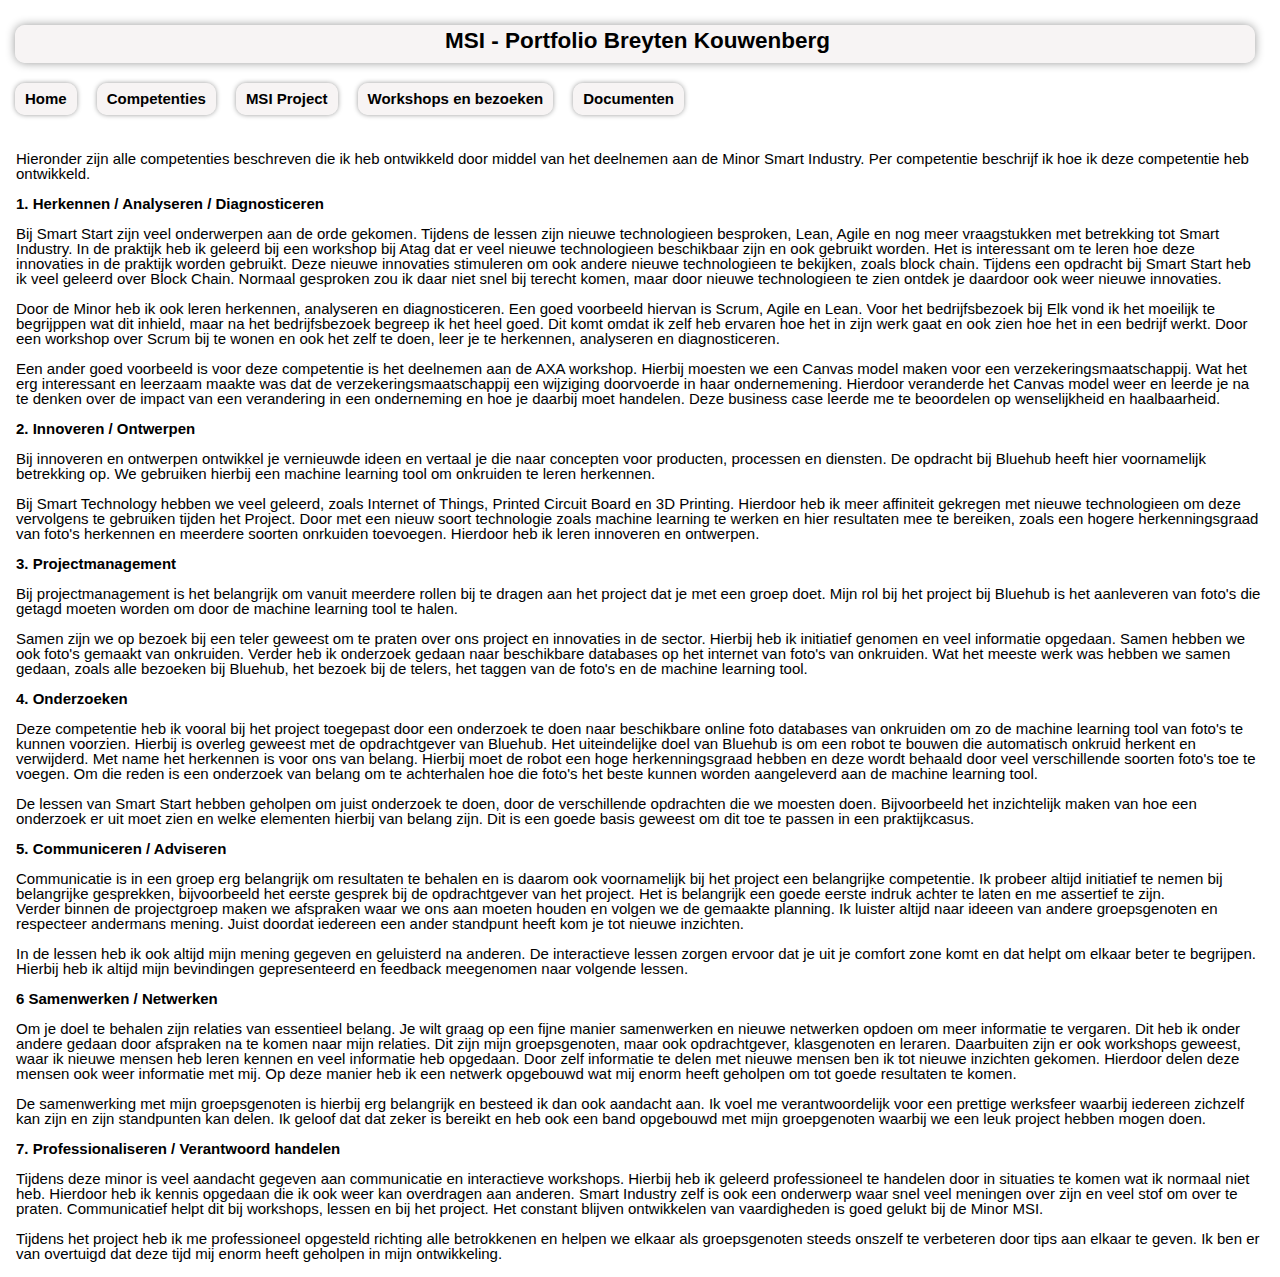
==== Competenties.html @ ba733cd5 "First website upload" ====
<!DOCTYPE html>
<html>
	<head>
    </title>
    <link rel="stylesheet" type="text/css" href="style breyten.css">
 </head>
 <body>
 
      
		
        <!-- Headings -->
        <header id="main-header">
        <h2>MSI - Portfolio Breyten Kouwenberg</h2>
    </header>

   <!-- Navigation bar -->
    <!DOCTYPE html>
    <html>
    <head>
  
    </head>
    <body>
    
    <ul>
      <div id="Competenties" class="tabcontent">
      <li><a href="Portfolio Breyten.html">Home</a></li>
      <li><a href="Competenties.html">Competenties</a></li>
      <li><a href="MSI Project.html">MSI Project</a></li>
      <li><a href="Workshops en bezoeken.html">Workshops en bezoeken</a></li>
      <li><a href="Documenten.html">Documenten</a></li>
    </ul>
     
    </body>
    </html>
<!-- Navigation bar -->

<div class="container">
    <div class="box1">

        <br>Hieronder zijn alle competenties beschreven die ik heb ontwikkeld door middel van het deelnemen aan de Minor Smart Industry.
        Per competentie beschrijf ik hoe ik deze competentie heb ontwikkeld.</br>
          
          <br><b>1. Herkennen / Analyseren / Diagnosticeren</b></br>
          <br>Bij Smart Start zijn veel onderwerpen aan de orde gekomen. Tijdens de lessen zijn nieuwe technologieen besproken, Lean, Agile en nog meer vraagstukken met betrekking tot Smart Industry.
          In de praktijk heb ik geleerd bij een workshop bij Atag dat er veel nieuwe technologieen beschikbaar zijn en ook gebruikt worden. Het is interessant om te leren hoe deze innovaties in de praktijk worden gebruikt. 
          Deze nieuwe innovaties stimuleren om ook andere nieuwe technologieen te bekijken, zoals block chain. Tijdens een opdracht bij Smart Start heb ik veel geleerd over Block Chain.
          Normaal gesproken zou ik daar niet snel bij terecht komen, maar door nieuwe technologieen te zien ontdek je daardoor ook weer nieuwe innovaties.</br>
          
          <br>Door de Minor heb ik ook leren herkennen, analyseren en diagnosticeren. Een goed voorbeeld hiervan is Scrum, Agile en Lean.
          Voor het bedrijfsbezoek bij Elk vond ik het moeilijk te begrijppen wat dit inhield, maar na het bedrijfsbezoek begreep ik het heel goed.
          Dit komt omdat ik zelf heb ervaren hoe het in zijn werk gaat en ook zien hoe het in een bedrijf werkt.
          Door een workshop over Scrum bij te wonen en ook het zelf te doen, leer je te herkennen, analyseren en diagnosticeren.</br>
          
          <br>Een ander goed voorbeeld is voor deze competentie is het deelnemen aan de AXA workshop. Hierbij moesten we een Canvas model maken voor een verzekeringsmaatschappij.
          Wat het erg interessant en leerzaam maakte was dat de verzekeringsmaatschappij een wijziging doorvoerde in haar ondernemening.
          Hierdoor veranderde het Canvas model weer en leerde je na te denken over de impact van een verandering in een onderneming en hoe je daarbij moet handelen.
          Deze business case leerde me te beoordelen op wenselijkheid en haalbaarheid.</br>
          
          <br><b>2. Innoveren / Ontwerpen</b></br>
          <br>Bij innoveren en ontwerpen ontwikkel je vernieuwde ideen en vertaal je die naar concepten voor producten, processen en diensten.
          De opdracht bij Bluehub heeft hier voornamelijk betrekking op. We gebruiken hierbij een machine learning tool om onkruiden te leren herkennen.</br>
          
          <br>Bij Smart Technology hebben we veel geleerd, zoals Internet of Things, Printed Circuit Board en 3D Printing.
          Hierdoor heb ik meer affiniteit gekregen met nieuwe technologieen om deze vervolgens te gebruiken tijden het Project.
          Door met een nieuw soort technologie zoals machine learning te werken en hier resultaten mee te bereiken, zoals een hogere herkenningsgraad van foto's herkennen en meerdere soorten onrkuiden toevoegen. 
          Hierdoor heb ik leren innoveren en ontwerpen.</br>
          
          <br><b>3. Projectmanagement</b></br>
          <br>Bij projectmanagement is het belangrijk om vanuit meerdere rollen bij te dragen aan het project dat je met een groep doet.
          Mijn rol bij het project bij Bluehub is het aanleveren van foto's die getagd moeten worden om door de machine learning tool te halen.</br>
          <br>Samen zijn we op bezoek bij een teler geweest om te praten over ons project en innovaties in de sector.
          Hierbij heb ik initiatief genomen en veel informatie opgedaan. Samen hebben we ook foto's gemaakt van onkruiden. 
          Verder heb ik onderzoek gedaan naar beschikbare databases op het internet van foto's van onkruiden. 
          Wat het meeste werk was hebben we samen gedaan, zoals alle bezoeken bij Bluehub, het bezoek bij de telers, het taggen van de foto's en de machine learning tool.</br>
          
    
          <br><b>4. Onderzoeken</b></br>
          <br>Deze competentie heb ik vooral bij het project toegepast door een onderzoek te doen naar beschikbare online foto databases van onkruiden om zo de machine learning tool van foto's te kunnen voorzien.
          Hierbij is overleg geweest met de opdrachtgever van Bluehub. Het uiteindelijke doel van Bluehub is om een robot te bouwen die automatisch onkruid herkent en verwijderd.
          Met name het herkennen is voor ons van belang. Hierbij moet de robot een hoge herkenningsgraad hebben en deze wordt behaald door veel verschillende soorten foto's toe te voegen.
          Om die reden is een onderzoek van belang om te achterhalen hoe die foto's het beste kunnen worden aangeleverd aan de machine learning tool.</br>
          
          <br>De lessen van Smart Start hebben geholpen om juist onderzoek te doen, door de verschillende opdrachten die we moesten doen.
          Bijvoorbeeld het inzichtelijk maken van hoe een onderzoek er uit moet zien en welke elementen hierbij van belang zijn. 
          Dit is een goede basis geweest om dit toe te passen in een praktijkcasus.</br>

          <br><b>5. Communiceren / Adviseren</b></br>
          <br>Communicatie is in een groep erg belangrijk om resultaten te behalen en is daarom ook voornamelijk bij het project een belangrijke competentie.
          Ik probeer altijd initiatief te nemen bij belangrijke gesprekken, bijvoorbeeld het eerste gesprek bij de opdrachtgever van het project. 
          Het is belangrijk een goede eerste indruk achter te laten en me assertief te zijn.</br>
          Verder binnen de projectgroep maken we afspraken waar we ons aan moeten houden en volgen we de gemaakte planning. Ik luister altijd naar ideeen van andere groepsgenoten en respecteer andermans mening.
          Juist doordat iedereen een ander standpunt heeft kom je tot nieuwe inzichten.</br>
          <br>In de lessen heb ik ook altijd mijn mening gegeven en geluisterd na anderen. De interactieve lessen zorgen ervoor dat je uit je comfort zone komt en dat helpt om elkaar beter te begrijpen.
          Hierbij heb ik altijd mijn bevindingen gepresenteerd en feedback meegenomen naar volgende lessen.</br>


          <br><b>6 Samenwerken / Netwerken</b></br>
          <br>Om je doel te behalen zijn relaties van essentieel belang. Je wilt graag op een fijne manier samenwerken en nieuwe netwerken opdoen om meer informatie te vergaren.
          Dit heb ik onder andere gedaan door afspraken na te komen naar mijn relaties. Dit zijn mijn groepsgenoten, maar ook opdrachtgever, klasgenoten en leraren. 
          Daarbuiten zijn er ook workshops geweest, waar ik nieuwe mensen heb leren kennen en veel informatie heb opgedaan. 
          Door zelf informatie te delen met nieuwe mensen ben ik tot nieuwe inzichten gekomen. Hierdoor delen deze mensen ook weer informatie met mij.
          Op deze manier heb ik een netwerk opgebouwd wat mij enorm heeft geholpen om tot goede resultaten te komen.</br>
          <br>De samenwerking met mijn groepsgenoten is hierbij erg belangrijk en besteed ik dan ook aandacht aan.
          Ik voel me verantwoordelijk voor een prettige werksfeer waarbij iedereen zichzelf kan zijn en zijn standpunten kan delen.
          Ik geloof dat dat zeker is bereikt en heb ook een band opgebouwd met mijn groepgenoten waarbij we een leuk project hebben mogen doen.</br>

          <br><b>7. Professionaliseren / Verantwoord handelen</b></br>
          <br>Tijdens deze minor is veel aandacht gegeven aan communicatie en interactieve workshops. Hierbij heb ik geleerd professioneel te handelen door in situaties te komen wat ik normaal niet heb.
          Hierdoor heb ik kennis opgedaan die ik ook weer kan overdragen aan anderen. Smart Industry zelf is ook een onderwerp waar snel veel meningen over zijn en veel stof om over te praten.
          Communicatief helpt dit bij workshops, lessen en bij het project. Het constant blijven ontwikkelen van vaardigheden is goed gelukt bij de Minor MSI.</br>
          <br>Tijdens het project heb ik me professioneel opgesteld richting alle betrokkenen en helpen we elkaar als groepsgenoten steeds onszelf te verbeteren door tips aan elkaar te geven.
          Ik ben er van overtuigd dat deze tijd mij enorm heeft geholpen in mijn ontwikkeling.</br>


    </div>
</div>
</p>
</div>
</section>
---- style breyten.css ----
body{
	background-color:white;
	color:black;
	font-family:Verdana, Geneva, Tahoma, sans-serif;
	font-size:15px;
	line-height:1.5em;
	margin:10px;
	/*background-image: url("blauwe-bes.jpg");*/

}
.Foto1 {
	margin-top: 10px;
}
h2 {background:rgba(243, 239, 239, 0.685);color:#000000;padding:5px 5px 10px 10px;margin:10px 10px 10px 0px;border-radius: 10px;box-shadow: #999999 0px 0px 10px 0px;text-align:center;font-weight: bold;}
h2:hover {background:rgb(150, 5, 150);color:#FFFFFF;}
h2 a {color:#FFFFFF;}
h2:hover a {color:#000000;}
h2 a:hover {color:#000000;}
h2 {width: 800x; float: center;}

#main-header{
	background-color:white;
	color:black;
	text-align: left;
	padding: 5px;
	
}

.box1 {
    background-color:white;
    color: black;
	border-width: 3px;
    padding: 1px;
	margin: 10px 5px;
	line-height: 1em;
	font-family: Verdana, Geneva, Tahoma, sans-serif;
}

#showcase{
	background-image:url('foto\ .jpeg');
	background-position:center left;
	min-height:200px;
	margin-bottom:10px;
	text-align: left;
	color:white;
	font-size: 20px;
}

#showcase h1{
	color:#fff;
	font-size:50px;
	line-height: 1.6em;
	padding-top:30px;
}

#main{
	float:left;
	width:70%;
	padding:0 30px;
	box-sizing: border-box;
}

#sidebar{
	float:right;
	width:30%;
	background: #333;
	color:#fff;
	padding:0px;
	box-sizing: border-box;
}

#main-footer{
	background: #333;
	color:#fff;
	text-align: center;
	padding:20px;
	margin-top:40px;
}

ul {
	list-style-type: none;
	margin: 0;
	padding: 0;
	overflow: hidden;
	background-color:white;
  }
  
  li {
	float: left;
  }
  
  li a {
	display: block;
	color:black;
	text-decoration: none;
	font-weight: bold;
	background:rgba(243, 239, 239, 0.685);
	padding:5px 10px 5px 10px;
	margin:5px 15px 10px 5px;
	border-radius: 10px;
	box-shadow: #999999 0px 0px 5px 0px;
	text-align:center;
  }
  
  li a:hover {
	background-color:rgb(150, 5, 150);
  }
  li a:active {background-color:rgb(218, 218, 49);}
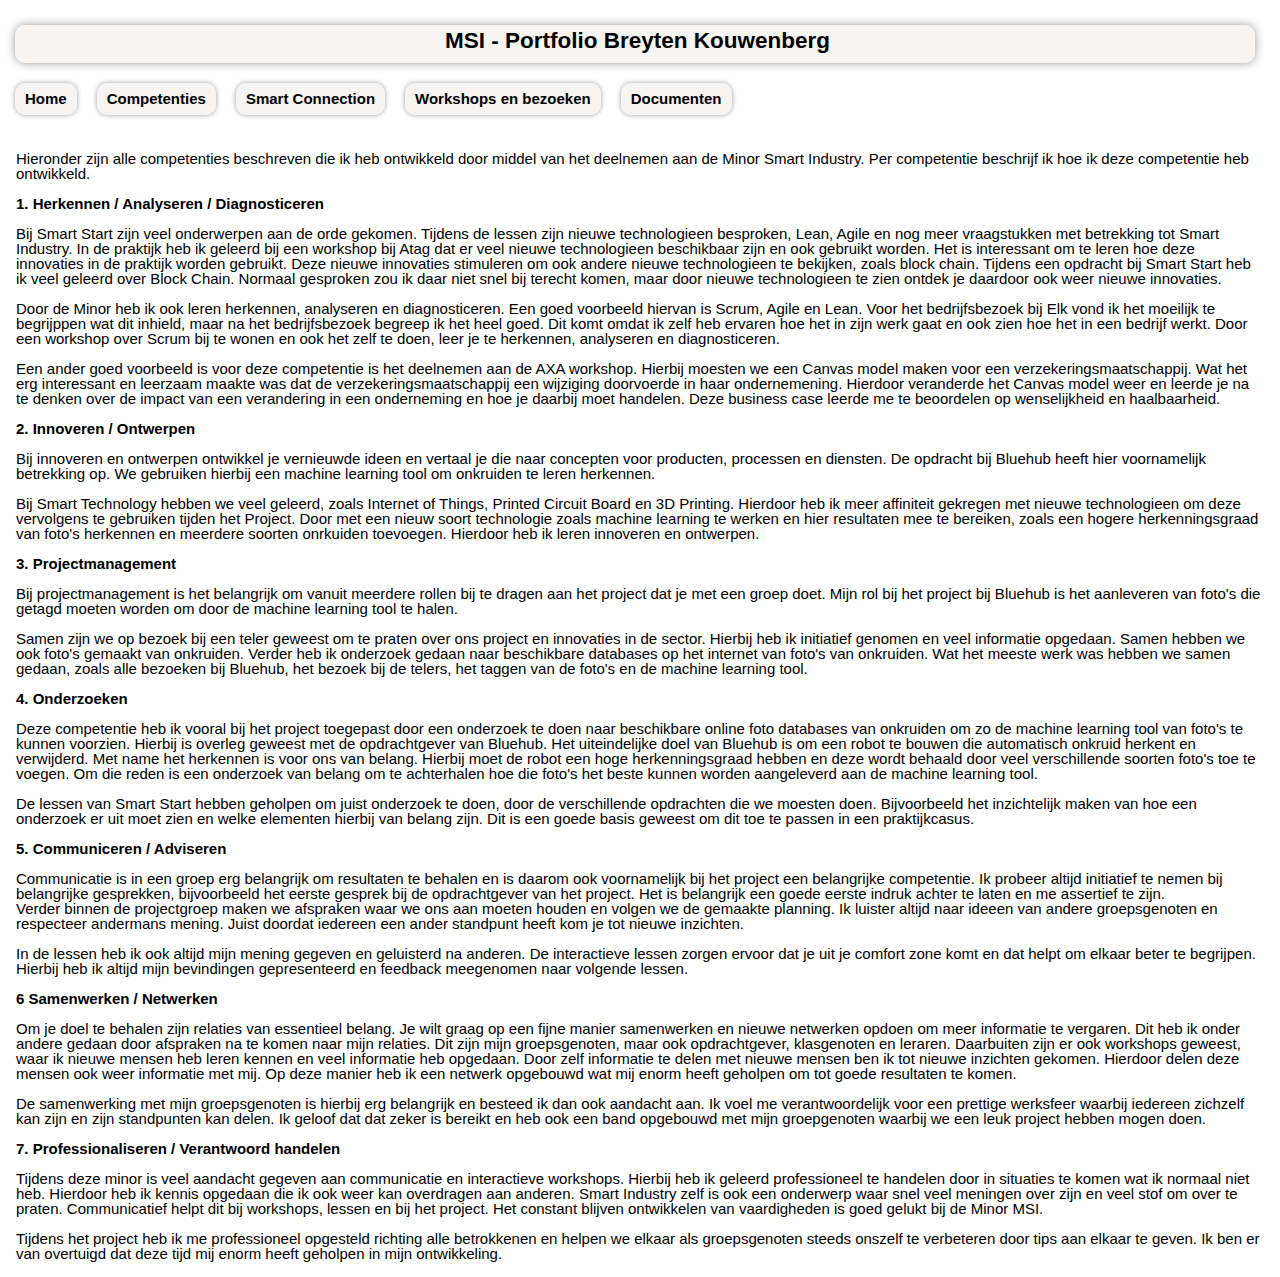
==== commit 2a8ec92e: "Github" ====
--- a/Competenties.html
+++ b/Competenties.html
@@ -23,9 +23,9 @@
     
     <ul>
       <div id="Competenties" class="tabcontent">
-      <li><a href="Portfolio Breyten.html">Home</a></li>
+      <li><a href="index.html">Home</a></li>
       <li><a href="Competenties.html">Competenties</a></li>
-      <li><a href="MSI Project.html">MSI Project</a></li>
+      <li><a href="Smart Connection.html">Smart Connection</a></li>
       <li><a href="Workshops en bezoeken.html">Workshops en bezoeken</a></li>
       <li><a href="Documenten.html">Documenten</a></li>
     </ul>
